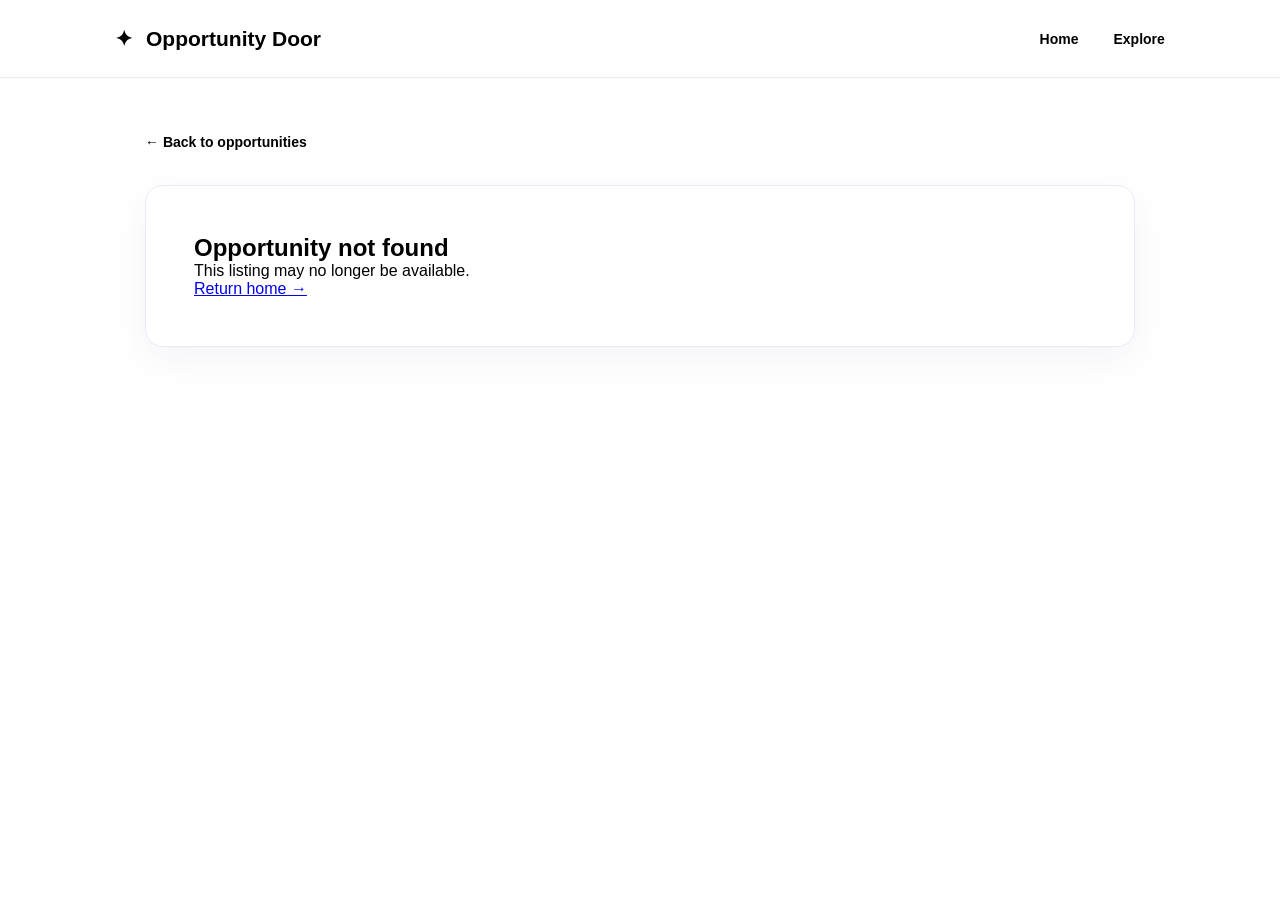
==== opportunity.html @ f0d9541a "Publish Opportunity Door website" ====
<!DOCTYPE html>
<html lang="en">
<head>
    <meta charset="UTF-8">
    <meta name="viewport" content="width=device-width, initial-scale=1.0">
    <title>Opportunity Details | Opportunity Door</title>
    <link rel="stylesheet" href="style.css">
</head>
<body>

    <header class="navbar">
        <a href="index.html" class="logo">
            <span class="logo-icon">✦</span>
            Opportunity Door
        </a>
        <nav>
            <a href="index.html">Home</a>
            <a href="index.html#opportunities">Explore</a>
        </nav>
    </header>

    <main class="details-section">
        <a href="index.html" class="back-link">← Back to opportunities</a>

        <div id="opportunity-details">
            <p>Loading opportunity...</p>
        </div>
    </main>

    <footer>
        <p>© 2026 Opportunity Door. Discover. Explore. Open Doors.</p>
    </footer>

    <script src="opportunities.js"></script>
    <script src="opportunity.js"></script>
</body>
</html>
---- style.css ----
```css
@import url('https://fonts.googleapis.com/css2?family=DM+Sans:wght@400;500;600;700&family=Playfair+Display:wght@500;600;700&display=swap');

:root {
    --purple: #7254a5;
    --dark-purple: #49336f;
    --light-purple: #f2edfa;
    --pink: #f8e9f1;
    --background: #fdfbff;
    --text: #30283b;
    --muted: #82798d;
    --white: #ffffff;
}

* {
    margin: 0;
    padding: 0;
    box-sizing: border-box;
    scroll-behavior: smooth;
}

body {
    font-family: 'DM Sans', sans-serif;
    background: var(--background);
    color: var(--text);
}

/* NAVIGATION */

.navbar {
    min-height: 78px;
    padding: 0 9%;
    display: flex;
    align-items: center;
    justify-content: space-between;
    background: white;
    border-bottom: 1px solid #eee8f5;
}

.logo {
    text-decoration: none;
    color: var(--dark-purple);
    font-size: 21px;
    font-weight: 700;
}

.logo-icon {
    color: var(--purple);
    margin-right: 7px;
}

nav {
    display: flex;
    gap: 35px;
}

nav a {
    text-decoration: none;
    color: var(--muted);
    font-size: 14px;
    font-weight: 600;
    transition: 0.2s;
}

nav a:hover {
    color: var(--purple);
}

/* HERO */

.hero {
    min-height: 490px;
    padding: 85px 12%;
    display: flex;
    align-items: center;
    justify-content: space-between;
    gap: 40px;
    background: linear-gradient(120deg, #f4effb, #fff5f8);
}

.hero-content {
    max-width: 650px;
}

.eyebrow {
    color: var(--purple);
    font-size: 11px;
    font-weight: 700;
    letter-spacing: 2px;
    margin-bottom: 18px;
}

.hero h1 {
    font-family: 'Playfair Display', serif;
    font-size: clamp(42px, 5vw, 65px);
    line-height: 1.15;
    color: var(--dark-purple);
}

.hero h1 span {
    color: #a47bb9;
}

.hero-description {
    color: var(--muted);
    max-width: 500px;
    line-height: 1.8;
    margin: 23px 0 30px;
    font-size: 15px;
}

.primary-button {
    display: inline-block;
    background: var(--purple);
    color: white;
    padding: 15px 25px;
    border-radius: 9px;
    text-decoration: none;
    font-size: 14px;
    font-weight: 600;
    transition: 0.2s;
}

.primary-button:hover {
    background: var(--dark-purple);
    transform: translateY(-2px);
}

.hero-decoration {
    width: 235px;
    height: 235px;
    min-width: 235px;
    border-radius: 50%;
    background: rgba(255,255,255,0.65);
    border: 1px solid #e7d9f0;
    display: flex;
    flex-direction: column;
    align-items: center;
    justify-content: center;
    color: var(--muted);
    font-size: 13px;
}

.door-symbol {
    font-family: 'Playfair Display', serif;
    font-size: 90px;
    color: #a47bb9;
}

/* CATEGORIES */

.categories {
    padding: 75px 10%;
}

.categories h2,
.section-heading h2,
.about-section h2 {
    font-family: 'Playfair Display', serif;
    font-size: 32px;
    color: var(--dark-purple);
}

.category-grid {
    display: grid;
    grid-template-columns: repeat(3, 1fr);
    gap: 17px;
    margin-top: 30px;
}

.category-card {
    border: 1px solid #eee7f5;
    background: white;
    padding: 24px 18px;
    border-radius: 12px;
    text-align: left;
    font-size: 23px;
    cursor: pointer;
    transition: 0.2s;
}

.category-card span {
    display: block;
    margin-top: 12px;
    font-size: 14px;
    font-weight: 600;
    color: var(--text);
}

.category-card:hover {
    border-color: #bba4d6;
    background: var(--light-purple);
    transform: translateY(-3px);
}

/* EXPLORE BY INTEREST */

.themes-section {
    padding: 75px 10%;
    background: linear-gradient(180deg, #fbf9fe, #f7f2fb);
}

.themes-section .section-heading {
    margin-bottom: 30px;
}

.theme-grid {
    display: grid;
    grid-template-columns: repeat(3, 1fr);
    gap: 19px;
}

.theme-card {
    position: relative;
    display: flex;
    flex-direction: column;
    align-items: flex-start;
    text-align: left;
    min-height: 190px;
    padding: 25px;
    background: white;
    border: 1px solid #eee7f5;
    border-radius: 15px;
    cursor: pointer;
    font-family: inherit;
    transition: 0.25s ease;
}

.theme-card:hover {
    transform: translateY(-5px);
    border-color: #bba4d6;
    box-shadow: 0 10px 25px rgba(73, 51, 111, 0.08);
    background: #fdfbff;
}

.theme-card.active {
    border: 2px solid var(--purple);
    background: var(--light-purple);
    box-shadow: 0 6px 20px rgba(114, 84, 165, 0.12);
}

.theme-icon {
    width: 46px;
    height: 46px;
    display: flex;
    align-items: center;
    justify-content: center;
    background: var(--light-purple);
    border-radius: 12px;
    font-size: 23px;
    margin-bottom: 18px;
}

.theme-title {
    color: var(--dark-purple);
    font-size: 16px;
    font-weight: 700;
    margin-bottom: 8px;
}

.theme-description {
    color: var(--muted);
    font-size: 12px;
    line-height: 1.7;
}

.theme-card:focus-visible,
.category-card:focus-visible {
    outline: 3px solid #a47bb9;
    outline-offset: 3px;
}

/* OPPORTUNITY SECTION */

.opportunities-section {
    padding: 75px 10%;
    background: #f8f5fb;
}

.section-heading {
    display: flex;
    align-items: end;
    justify-content: space-between;
    gap: 20px;
    margin-bottom: 30px;
}

.section-subtitle {
    color: var(--muted);
    font-size: 14px;
    margin-top: 10px;
}

#results-count {
    color: var(--muted);
    font-size: 13px;
    white-space: nowrap;
    padding-bottom: 5px;
}

/* SEARCH */

.search-area {
    margin-bottom: 18px;
}

.search-area input {
    width: 100%;
    padding: 17px 19px;
    border: 1px solid #e5ddeb;
    border-radius: 11px;
    background: white;
    font-family: inherit;
    font-size: 14px;
    outline: none;
    transition: 0.2s;
}

.search-area input:focus {
    border-color: var(--purple);
    box-shadow: 0 0 0 3px rgba(114, 84, 165, 0.08);
}

/* FILTER PANEL */

.filter-panel {
    background: white;
    border: 1px solid #eee7f5;
    border-radius: 15px;
    padding: 27px;
    margin-bottom: 30px;
    box-shadow: 0 5px 20px rgba(73, 51, 111, 0.035);
}

.filter-heading {
    display: flex;
    justify-content: space-between;
    align-items: center;
    gap: 15px;
    margin-bottom: 23px;
}

.filter-heading h3 {
    color: var(--dark-purple);
    font-size: 17px;
    margin-bottom: 5px;
}

.filter-heading p {
    color: var(--muted);
    font-size: 12px;
}

.clear-button {
    background: var(--light-purple);
    color: var(--dark-purple);
    border: 1px solid #e7dcf2;
    border-radius: 8px;
    padding: 10px 14px;
    font-family: inherit;
    font-size: 12px;
    font-weight: 700;
    cursor: pointer;
    transition: 0.2s;
}

.clear-button:hover {
    background: #e8def5;
}

.filter-grid {
    display: grid;
    grid-template-columns: repeat(3, 1fr);
    gap: 20px;
}

.filter-group {
    display: flex;
    flex-direction: column;
    gap: 8px;
}

.filter-group label {
    color: #594a6c;
    font-size: 12px;
    font-weight: 700;
}

.filter-group select {
    width: 100%;
    padding: 13px 12px;
    border: 1px solid #e8e1ee;
    border-radius: 8px;
    background: #fdfbff;
    color: var(--text);
    font-family: inherit;
    font-size: 13px;
    outline: none;
    cursor: pointer;
    transition: 0.2s;
}

.filter-group select:focus {
    border-color: var(--purple);
    box-shadow: 0 0 0 3px rgba(114, 84, 165, 0.07);
}

/* OPPORTUNITY CARDS */

.opportunity-grid {
    display: grid;
    grid-template-columns: repeat(3, 1fr);
    gap: 20px;
}

.opportunity-card {
    background: white;
    padding: 25px;
    border: 1px solid #eee7f5;
    border-radius: 12px;
    transition: 0.2s;
}

.opportunity-card:hover {
    transform: translateY(-4px);
    box-shadow: 0 8px 25px rgba(73, 51, 111, 0.08);
}

.opportunity-category {
    color: var(--purple);
    background: var(--light-purple);
    display: inline-block;
    padding: 6px 10px;
    border-radius: 20px;
    font-size: 11px;
    font-weight: 700;
    margin-bottom: 15px;
    text-transform: capitalize;
}

.opportunity-card h3 {
    color: var(--dark-purple);
    font-size: 18px;
    margin-bottom: 7px;
}

.provider-name {
    color: var(--muted);
    font-size: 12px;
    margin-bottom: 14px;
}

.card-description {
    color: var(--muted);
    font-size: 13px;
    line-height: 1.7;
}

.card-tags {
    display: flex;
    flex-wrap: wrap;
    gap: 7px;
    margin-top: 18px;
}

.card-tags span {
    background: #f8f5fb;
    color: #665578;
    padding: 6px 9px;
    border-radius: 6px;
    font-size: 10px;
    font-weight: 600;
    text-transform: capitalize;
}

.card-deadline {
    color: var(--muted);
    font-size: 12px;
    margin-top: 16px;
    line-height: 1.5;
}

.card-deadline strong {
    color: var(--dark-purple);
}

.opportunity-card a {
    display: inline-block;
    margin-top: 20px;
    color: var(--purple);
    font-size: 13px;
    font-weight: 700;
    text-decoration: none;
}

.opportunity-card a:hover {
    text-decoration: underline;
}

/* NO RESULTS */

.no-results {
    background: white;
    border: 1px solid #eee7f5;
    border-radius: 13px;
    padding: 45px 20px;
    text-align: center;
    grid-column: 1 / -1;
}

.no-results-icon {
    color: #a47bb9;
    font-size: 35px;
    margin-bottom: 12px;
}

.no-results h3 {
    color: var(--dark-purple);
    margin-bottom: 8px;
}

.no-results p {
    color: var(--muted);
    font-size: 13px;
    margin-bottom: 20px;
}

/* ABOUT */

.about-section {
    text-align: center;
    max-width: 720px;
    margin: auto;
    padding: 90px 25px;
}

.about-section h2 {
    margin-bottom: 20px;
}

.about-section > p:not(.eyebrow):not(.tagline) {
    color: var(--muted);
    font-size: 15px;
    line-height: 1.9;
}

.tagline {
    color: var(--purple);
    font-weight: 700;
    margin-top: 25px;
}

/* INDIVIDUAL OPPORTUNITY PAGE */

.details-section {
    max-width: 1050px;
    min-height: 80vh;
    margin: auto;
    padding: 55px 30px 90px;
}

.back-link {
    display: inline-block;
    color: var(--purple);
    text-decoration: none;
    font-size: 14px;
    font-weight: 600;
    margin-bottom: 35px;
}

.back-link:hover {
    text-decoration: underline;
}

#opportunity-details {
    background: white;
    border: 1px solid #eee7f5;
    border-radius: 18px;
    padding: 48px;
    box-shadow: 0 12px 35px rgba(73, 51, 111, 0.06);
}

.details-section h1 {
    font-family: 'Playfair Display', serif;
    font-size: clamp(34px, 5vw, 48px);
    color: var(--dark-purple);
    line-height: 1.2;
    margin: 18px 0 10px;
}

.details-provider {
    color: var(--muted);
    font-size: 15px;
}

.details-description {
    color: #655c70;
    font-size: 16px;
    line-height: 1.9;
    margin: 30px 0;
    max-width: 750px;
}

.details-info {
    display: grid;
    grid-template-columns: repeat(2, 1fr);
    gap: 15px;
    margin: 35px 0;
}

.details-info div {
    background: #f8f5fb;
    border: 1px solid #eee7f5;
    padding: 23px;
    border-radius: 12px;
}

.details-info strong {
    display: block;
    color: var(--dark-purple);
    font-size: 13px;
    margin-bottom: 9px;
}

.details-info p {
    color: var(--muted);
    font-size: 14px;
    line-height: 1.6;
}

#opportunity-details .primary-button {
    margin-top: 15px;
    padding: 16px 28px;
}

.sample-note {
    color: var(--muted);
    font-size: 13px;
    margin-top: 20px;
    background: #f8f5fb;
    padding: 15px;
    border-radius: 9px;
}

/* FOOTER */

footer {
    background: var(--dark-purple);
    color: white;
    padding: 25px;
    text-align: center;
    font-size: 12px;
}

/* TABLET */

@media (max-width: 900px) {
    .filter-grid,
    .theme-grid {
        grid-template-columns: repeat(2, 1fr);
    }

    .opportunity-grid {
        grid-template-columns: repeat(2, 1fr);
    }
}

/* MOBILE */

@media (max-width: 750px) {
    .navbar {
        padding: 0 5%;
    }

    nav {
        gap: 13px;
    }

    nav a {
        font-size: 12px;
    }

    .hero {
        padding: 65px 7%;
    }

    .hero-decoration {
        display: none;
    }

    .category-grid {
        grid-template-columns: repeat(2, 1fr);
    }

    .categories,
    .themes-section,
    .opportunities-section {
        padding: 55px 7%;
    }

    .section-heading {
        align-items: flex-start;
        flex-direction: column;
    }

    .filter-panel {
        padding: 20px;
    }
}

@media (max-width: 600px) {
    #opportunity-details {
        padding: 25px;
    }

    .details-info {
        grid-template-columns: 1fr;
    }

    .filter-heading {
        align-items: flex-start;
        flex-direction: column;
    }

    .theme-grid {
        grid-template-columns: 1fr;
    }

    .theme-card {
        min-height: 160px;
    }
}

@media (max-width: 450px) {
    .category-grid,
    .opportunity-grid,
    .filter-grid {
        grid-template-columns: 1fr;
    }

    .logo {
        font-size: 16px;
    }

    nav {
        gap: 9px;
    }
}
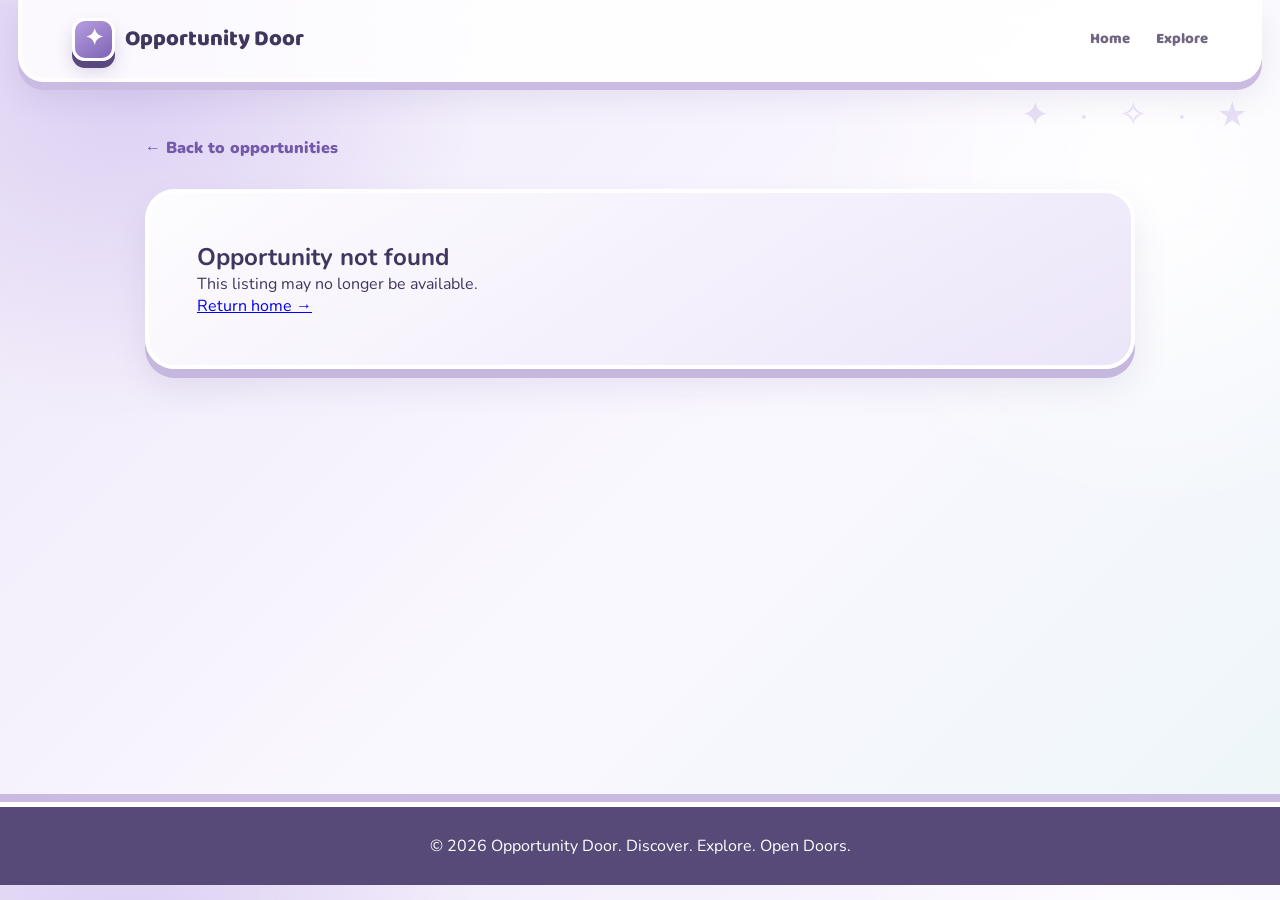
==== commit e67497ab: "Fix all website controls and add field guide dashboard" ====
--- a/opportunity.html
+++ b/opportunity.html
@@ -5,7 +5,7 @@
     <meta charset="UTF-8">
     <meta name="viewport" content="width=device-width, initial-scale=1.0">
     <title>Opportunity Details | Opportunity Door</title>
-    <link rel="stylesheet" href="style.css">
+    <link rel="stylesheet" href="style.css?v=dashboard">
 </head>
 <body>
 
@@ -32,7 +32,7 @@
         <p>© 2026 Opportunity Door. Discover. Explore. Open Doors.</p>
     </footer>
 
-    <script src="opportunities.js"></script>
-    <script src="opportunity.js"></script>
+    <script src="opportunities.js?v=dashboard"></script>
+    <script src="opportunity.js?v=dashboard"></script>
 </body>
 </html>
--- a/style.css
+++ b/style.css
@@ -1,15 +1,17 @@
-```css
-@import url('https://fonts.googleapis.com/css2?family=DM+Sans:wght@400;500;600;700&family=Playfair+Display:wght@500;600;700&display=swap');
+@import url('https://fonts.googleapis.com/css2?family=Baloo+2:wght@600;700;800&family=Nunito:wght@600;700;800;900&display=swap');
 
 :root {
-    --purple: #7254a5;
-    --dark-purple: #49336f;
-    --light-purple: #f2edfa;
-    --pink: #f8e9f1;
-    --background: #fdfbff;
-    --text: #30283b;
-    --muted: #82798d;
+    --ink: #40365e;
+    --ink-dark: #30284a;
+    --purple: #8365c5;
+    --purple-dark: #5c458f;
+    --purple-pale: #e8def8;
+    --pink: #f3b1ca;
+    --blue: #a9d8e7;
+    --cream: #fffafc;
     --white: #ffffff;
+    --shadow: #c7b7df;
+    --border: #fffdfd;
 }
 
 * {
@@ -20,537 +22,614 @@
 }
 
 body {
-    font-family: 'DM Sans', sans-serif;
-    background: var(--background);
-    color: var(--text);
-}
-
-/* NAVIGATION */
+    min-width: 320px;
+    color: var(--ink);
+    font-family: 'Nunito', sans-serif;
+    background:
+        radial-gradient(circle at 10% 8%, rgba(206, 187, 239, 0.58), transparent 22rem),
+        radial-gradient(circle at 90% 20%, rgba(255, 255, 255, 0.95), transparent 21rem),
+        linear-gradient(135deg, #eee7f8 0%, #faf8ff 55%, #edf6f8 100%);
+    overflow-x: hidden;
+}
+
+body::before {
+    content: "✦  ·  ✧  ·  ★";
+    position: fixed;
+    z-index: 10;
+    right: 22px;
+    top: 92px;
+    color: rgba(131,101,197,0.18);
+    font-size: 34px;
+    letter-spacing: 11px;
+    pointer-events: none;
+}
 
 .navbar {
-    min-height: 78px;
-    padding: 0 9%;
+    position: sticky;
+    top: 0;
+    z-index: 100;
+    min-height: 82px;
+    margin: 0 18px;
+    padding: 0 max(24px, calc((100% - 1180px) / 2));
     display: flex;
     align-items: center;
     justify-content: space-between;
-    background: white;
-    border-bottom: 1px solid #eee8f5;
+    border: 4px solid var(--border);
+    border-top: 0;
+    border-radius: 0 0 26px 26px;
+    background: rgba(255, 255, 255, 0.86);
+    box-shadow: 0 8px 0 #cabbe3, 0 16px 30px rgba(82,62,128,0.10);
+    backdrop-filter: blur(14px);
 }
 
 .logo {
+    display: flex;
+    align-items: center;
+    color: var(--ink);
+    font-family: 'Baloo 2', sans-serif;
+    font-size: 22px;
+    font-weight: 800;
     text-decoration: none;
-    color: var(--dark-purple);
-    font-size: 21px;
-    font-weight: 700;
 }
 
 .logo-icon {
-    color: var(--purple);
-    margin-right: 7px;
+    width: 43px;
+    height: 43px;
+    margin-right: 10px;
+    display: grid;
+    place-items: center;
+    border: 3px solid #fff;
+    border-radius: 13px;
+    background: linear-gradient(145deg, #b69ddf, #8064b5);
+    color: #fff;
+    box-shadow: 0 7px 0 #5a477e, 0 10px 18px rgba(82,62,128,0.20);
 }
 
 nav {
     display: flex;
-    gap: 35px;
+    gap: 26px;
 }
 
 nav a {
+    color: #706681;
+    font-family: 'Baloo 2', sans-serif;
+    font-size: 15px;
+    font-weight: 800;
     text-decoration: none;
-    color: var(--muted);
-    font-size: 14px;
-    font-weight: 600;
-    transition: 0.2s;
 }
 
 nav a:hover {
     color: var(--purple);
 }
 
-/* HERO */
-
 .hero {
-    min-height: 490px;
-    padding: 85px 12%;
+    position: relative;
+    min-height: 610px;
+    margin: 18px 18px 0;
+    padding: 82px max(7%, calc((100% - 1180px) / 2));
     display: flex;
     align-items: center;
     justify-content: space-between;
-    gap: 40px;
-    background: linear-gradient(120deg, #f4effb, #fff5f8);
+    gap: 60px;
+    overflow: hidden;
+    border: 5px solid #fff;
+    border-radius: 38px;
+    background:
+        radial-gradient(circle at 16% 22%, #fff 0 7px, transparent 8px),
+        radial-gradient(circle at 34% 78%, #fff 0 5px, transparent 6px),
+        radial-gradient(circle at 88% 18%, #fff 0 9px, transparent 10px),
+        linear-gradient(135deg, #dfd3f1 0%, #fdfaff 58%, #dceef1 100%);
+    background-size: 170px 170px, 220px 220px, 260px 260px, auto;
+    box-shadow: 0 14px 0 #c9bae2, 0 28px 55px rgba(82,62,128,0.14);
+}
+
+.hero::before {
+    content: "";
+    position: absolute;
+    right: -170px;
+    bottom: -250px;
+    width: 500px;
+    height: 500px;
+    border: 24px solid rgba(255,255,255,0.74);
+    border-radius: 50%;
+    box-shadow: inset 0 0 0 22px rgba(188,174,224,0.24);
 }
 
 .hero-content {
+    position: relative;
+    z-index: 2;
     max-width: 650px;
 }
 
 .eyebrow {
-    color: var(--purple);
-    font-size: 11px;
-    font-weight: 700;
-    letter-spacing: 2px;
-    margin-bottom: 18px;
+    display: inline-flex;
+    align-items: center;
+    gap: 9px;
+    margin-bottom: 20px;
+    padding: 9px 15px;
+    border: 3px solid #fff;
+    border-radius: 999px;
+    background: rgba(255,255,255,0.90);
+    color: #70589d;
+    font-family: 'Baloo 2', sans-serif;
+    font-size: 12px;
+    font-weight: 800;
+    letter-spacing: 1.5px;
+    box-shadow: 0 6px 0 #cbbce3;
+}
+
+.eyebrow::before {
+    content: "★";
+    color: #e89cb9;
 }
 
 .hero h1 {
-    font-family: 'Playfair Display', serif;
-    font-size: clamp(42px, 5vw, 65px);
-    line-height: 1.15;
-    color: var(--dark-purple);
+    color: var(--ink-dark);
+    font-family: 'Baloo 2', sans-serif;
+    font-size: clamp(56px, 7vw, 82px);
+    font-weight: 800;
+    line-height: 0.92;
+    letter-spacing: -4px;
+    text-shadow: 0 7px 0 #fff, 0 12px 0 rgba(168,145,210,0.20);
 }
 
 .hero h1 span {
-    color: #a47bb9;
+    color: #957bc5;
+    text-shadow: 0 7px 0 #fff;
 }
 
 .hero-description {
-    color: var(--muted);
-    max-width: 500px;
-    line-height: 1.8;
-    margin: 23px 0 30px;
-    font-size: 15px;
+    max-width: 560px;
+    margin: 25px 0 30px;
+    color: #665e7c;
+    font-size: 17px;
+    font-weight: 800;
+    line-height: 1.65;
 }
 
 .primary-button {
     display: inline-block;
-    background: var(--purple);
-    color: white;
-    padding: 15px 25px;
-    border-radius: 9px;
+    min-height: 58px;
+    padding: 16px 28px;
+    border: 4px solid #fff;
+    border-radius: 16px;
+    background: linear-gradient(180deg, #b39bdb 0%, #8066b7 100%);
+    color: #fff;
+    font-family: 'Baloo 2', sans-serif;
+    font-size: 17px;
+    font-weight: 800;
     text-decoration: none;
-    font-size: 14px;
-    font-weight: 600;
-    transition: 0.2s;
+    box-shadow: 0 9px 0 #594479, 0 14px 0 #d2c5e8, 0 20px 32px rgba(82,62,128,0.20);
 }
 
 .primary-button:hover {
-    background: var(--dark-purple);
-    transform: translateY(-2px);
+    transform: translateY(-8px);
+    box-shadow: 0 16px 0 #594479, 0 21px 0 #d2c5e8, 0 28px 38px rgba(82,62,128,0.24);
+}
+
+.primary-button:active {
+    transform: translateY(7px);
+    box-shadow: 0 2px 0 #594479, 0 5px 0 #d2c5e8;
 }
 
 .hero-decoration {
-    width: 235px;
-    height: 235px;
-    min-width: 235px;
-    border-radius: 50%;
-    background: rgba(255,255,255,0.65);
-    border: 1px solid #e7d9f0;
+    position: relative;
+    z-index: 2;
+    width: 310px;
+    height: 310px;
+    min-width: 310px;
     display: flex;
     flex-direction: column;
     align-items: center;
     justify-content: center;
-    color: var(--muted);
-    font-size: 13px;
+    border: 5px solid #fff;
+    border-radius: 48px;
+    background: linear-gradient(145deg, #f1ebfb, rgba(255,255,255,0.78));
+    box-shadow: 18px 18px 0 #c3b3df, 28px 28px 0 #f9f7ff, 38px 42px 48px rgba(82,62,128,0.16);
+    transform: rotate(4deg);
 }
 
 .door-symbol {
-    font-family: 'Playfair Display', serif;
-    font-size: 90px;
-    color: #a47bb9;
-}
-
-/* CATEGORIES */
+    position: relative;
+    width: 190px;
+    height: 190px;
+    display: flex;
+    align-items: center;
+    justify-content: center;
+}
+
+.cute-door {
+    position: relative;
+    z-index: 2;
+    width: 118px;
+    height: 158px;
+    display: grid;
+    place-items: start center;
+    padding-top: 25px;
+    border: 6px solid #fff;
+    border-radius: 55px 55px 18px 18px;
+    background: linear-gradient(145deg, #b8a0df, #8067b5);
+    color: #fff;
+    font-size: 34px;
+    box-shadow: 0 10px 0 #62508d, 0 16px 24px rgba(82,62,128,0.22), inset 8px 8px 16px rgba(255,255,255,0.25);
+}
+
+.cute-door::before {
+    content: "";
+    position: absolute;
+    bottom: 17px;
+    left: 50%;
+    width: 14px;
+    height: 14px;
+    border: 3px solid #fff;
+    border-radius: 50%;
+    background: #ffd1df;
+    box-shadow: 0 4px 0 #b78fa4;
+    transform: translateX(-50%);
+}
+
+.door-star {
+    position: absolute;
+    z-index: 4;
+    right: 25px;
+    top: 30px;
+    width: 44px;
+    height: 44px;
+    display: grid;
+    place-items: center;
+    border: 4px solid #fff;
+    border-radius: 50%;
+    background: #c9b7e7;
+    color: #fff;
+    font-size: 21px;
+    box-shadow: 0 6px 0 #8f7bb4;
+}
+
+.door-sparkle {
+    position: absolute;
+    z-index: 5;
+    color: #fff;
+    text-shadow: 0 3px 0 #bda8dc;
+}
+
+.sparkle-one { left: 8px; top: 35px; font-size: 24px; }
+.sparkle-two,
+.sparkle-three { display: none; }
+
+.hero-decoration > p {
+    margin-top: 2px;
+    color: #685b80;
+    font-family: 'Baloo 2', sans-serif;
+    font-size: 15px;
+    font-weight: 800;
+}
+
+.categories,
+.themes-section,
+.opportunities-section {
+    margin: 0 18px;
+    padding: 78px max(7%, calc((100% - 1180px) / 2));
+}
 
 .categories {
-    padding: 75px 10%;
+    border-radius: 38px 38px 0 0;
 }
 
 .categories h2,
 .section-heading h2,
 .about-section h2 {
-    font-family: 'Playfair Display', serif;
-    font-size: 32px;
-    color: var(--dark-purple);
+    color: var(--ink-dark);
+    font-family: 'Baloo 2', sans-serif;
+    font-size: 38px;
+    font-weight: 800;
+    letter-spacing: -1.5px;
+    text-shadow: 0 5px 0 #fff;
 }
 
 .category-grid {
     display: grid;
-    grid-template-columns: repeat(3, 1fr);
-    gap: 17px;
-    margin-top: 30px;
+    grid-template-columns: repeat(6, 1fr);
+    gap: 16px;
+    margin-top: 28px;
+}
+
+.category-card,
+.theme-card,
+.opportunity-card,
+.filter-panel,
+.search-area input,
+#opportunity-details,
+.details-info div {
+    border: 4px solid #fff;
+    background: linear-gradient(145deg, rgba(255,255,255,0.92), rgba(232,224,248,0.80));
+    box-shadow: 0 9px 0 #c6b7df, 0 18px 34px rgba(82,62,128,0.10);
 }
 
 .category-card {
-    border: 1px solid #eee7f5;
-    background: white;
-    padding: 24px 18px;
-    border-radius: 12px;
-    text-align: left;
-    font-size: 23px;
+    min-height: 125px;
+    padding: 18px 10px;
+    border-radius: 22px;
+    color: var(--ink);
+    font-size: 27px;
     cursor: pointer;
-    transition: 0.2s;
 }
 
 .category-card span {
     display: block;
-    margin-top: 12px;
+    margin-top: 8px;
+    font-family: 'Baloo 2', sans-serif;
     font-size: 14px;
-    font-weight: 600;
-    color: var(--text);
-}
-
-.category-card:hover {
-    border-color: #bba4d6;
-    background: var(--light-purple);
-    transform: translateY(-3px);
-}
-
-/* EXPLORE BY INTEREST */
+    font-weight: 800;
+}
+
+.category-card:hover,
+.category-card.active {
+    transform: translateY(-11px) scale(1.025);
+    box-shadow: 0 16px 0 #b2a0d2, 0 26px 38px rgba(82,62,128,0.16);
+}
 
 .themes-section {
-    padding: 75px 10%;
-    background: linear-gradient(180deg, #fbf9fe, #f7f2fb);
-}
-
-.themes-section .section-heading {
-    margin-bottom: 30px;
+    background: rgba(248,245,253,0.82);
+    border-radius: 38px;
 }
 
 .theme-grid {
     display: grid;
-    grid-template-columns: repeat(3, 1fr);
-    gap: 19px;
+    grid-template-columns: repeat(4, 1fr);
+    gap: 18px;
+    margin-top: 28px;
 }
 
 .theme-card {
-    position: relative;
+    min-height: 210px;
     display: flex;
     flex-direction: column;
     align-items: flex-start;
-    text-align: left;
-    min-height: 190px;
-    padding: 25px;
-    background: white;
-    border: 1px solid #eee7f5;
-    border-radius: 15px;
+    padding: 24px;
+    border-radius: 24px;
+    color: var(--ink);
     cursor: pointer;
-    font-family: inherit;
-    transition: 0.25s ease;
-}
-
-.theme-card:hover {
-    transform: translateY(-5px);
-    border-color: #bba4d6;
-    box-shadow: 0 10px 25px rgba(73, 51, 111, 0.08);
-    background: #fdfbff;
-}
-
+}
+
+.theme-card:hover,
 .theme-card.active {
-    border: 2px solid var(--purple);
-    background: var(--light-purple);
-    box-shadow: 0 6px 20px rgba(114, 84, 165, 0.12);
+    transform: translateY(-12px) rotate(-1deg);
+    box-shadow: 0 16px 0 #b2a0d2, 0 27px 40px rgba(82,62,128,0.16);
 }
 
 .theme-icon {
-    width: 46px;
-    height: 46px;
-    display: flex;
-    align-items: center;
-    justify-content: center;
-    background: var(--light-purple);
-    border-radius: 12px;
-    font-size: 23px;
-    margin-bottom: 18px;
+    width: 52px;
+    height: 52px;
+    margin-bottom: 14px;
+    display: grid;
+    place-items: center;
+    border: 3px solid #fff;
+    border-radius: 16px;
+    background: #fff;
+    box-shadow: 0 6px 0 #d1c5e7;
+    font-size: 24px;
 }
 
 .theme-title {
-    color: var(--dark-purple);
-    font-size: 16px;
-    font-weight: 700;
-    margin-bottom: 8px;
-}
-
-.theme-description {
-    color: var(--muted);
-    font-size: 12px;
-    line-height: 1.7;
-}
-
-.theme-card:focus-visible,
-.category-card:focus-visible {
-    outline: 3px solid #a47bb9;
-    outline-offset: 3px;
-}
-
-/* OPPORTUNITY SECTION */
+    margin-bottom: 6px;
+    color: var(--ink-dark);
+    font-family: 'Baloo 2', sans-serif;
+    font-size: 17px;
+    font-weight: 800;
+}
+
+.theme-description,
+.section-subtitle,
+.card-description,
+.provider-name,
+.card-deadline {
+    color: #756d85;
+}
 
 .opportunities-section {
-    padding: 75px 10%;
-    background: #f8f5fb;
+    border-radius: 38px;
+    background: rgba(241,238,249,0.82);
 }
 
 .section-heading {
     display: flex;
     align-items: end;
     justify-content: space-between;
-    gap: 20px;
-    margin-bottom: 30px;
+    margin-bottom: 26px;
 }
 
 .section-subtitle {
-    color: var(--muted);
-    font-size: 14px;
-    margin-top: 10px;
+    margin-top: 7px;
 }
 
 #results-count {
-    color: var(--muted);
-    font-size: 13px;
-    white-space: nowrap;
-    padding-bottom: 5px;
-}
-
-/* SEARCH */
-
-.search-area {
-    margin-bottom: 18px;
+    color: #786d8b;
+    font-weight: 800;
 }
 
 .search-area input {
     width: 100%;
-    padding: 17px 19px;
-    border: 1px solid #e5ddeb;
-    border-radius: 11px;
-    background: white;
-    font-family: inherit;
-    font-size: 14px;
+    height: 58px;
+    margin-bottom: 18px;
+    padding: 0 18px;
+    border-radius: 16px;
+    color: var(--ink);
+    font-family: 'Nunito', sans-serif;
+    font-size: 15px;
+    font-weight: 700;
     outline: none;
-    transition: 0.2s;
-}
-
-.search-area input:focus {
-    border-color: var(--purple);
-    box-shadow: 0 0 0 3px rgba(114, 84, 165, 0.08);
-}
-
-/* FILTER PANEL */
+}
 
 .filter-panel {
-    background: white;
-    border: 1px solid #eee7f5;
-    border-radius: 15px;
-    padding: 27px;
-    margin-bottom: 30px;
-    box-shadow: 0 5px 20px rgba(73, 51, 111, 0.035);
+    margin-bottom: 28px;
+    padding: 24px;
+    border-radius: 26px;
 }
 
 .filter-heading {
     display: flex;
     justify-content: space-between;
-    align-items: center;
-    gap: 15px;
-    margin-bottom: 23px;
+    margin-bottom: 20px;
 }
 
 .filter-heading h3 {
-    color: var(--dark-purple);
-    font-size: 17px;
-    margin-bottom: 5px;
-}
-
-.filter-heading p {
-    color: var(--muted);
-    font-size: 12px;
+    font-family: 'Baloo 2', sans-serif;
+    font-size: 20px;
+}
+
+.filter-heading p,
+.filter-group label {
+    color: #766d88;
+    font-weight: 800;
 }
 
 .clear-button {
-    background: var(--light-purple);
-    color: var(--dark-purple);
-    border: 1px solid #e7dcf2;
-    border-radius: 8px;
-    padding: 10px 14px;
-    font-family: inherit;
-    font-size: 12px;
-    font-weight: 700;
-    cursor: pointer;
-    transition: 0.2s;
-}
-
-.clear-button:hover {
-    background: #e8def5;
+    border: 3px solid #fff;
+    border-radius: 12px;
+    background: #ebe3f7;
+    color: var(--ink);
+    padding: 9px 13px;
+    font-family: 'Baloo 2', sans-serif;
+    font-weight: 800;
+    box-shadow: 0 5px 0 #c2b1db;
 }
 
 .filter-grid {
+    display: grid;
+    grid-template-columns: repeat(3, 1fr);
+    gap: 16px;
+}
+
+.filter-group {
+    display: flex;
+    flex-direction: column;
+    gap: 7px;
+}
+
+.filter-group select {
+    height: 48px;
+    border: 3px solid #fff;
+    border-radius: 12px;
+    background: rgba(255,255,255,0.82);
+    color: var(--ink);
+    font-family: 'Nunito', sans-serif;
+    font-weight: 800;
+    box-shadow: 0 5px 0 #d1c6e5;
+}
+
+.opportunity-grid {
     display: grid;
     grid-template-columns: repeat(3, 1fr);
     gap: 20px;
 }
 
-.filter-group {
+.opportunity-card {
+    position: relative;
+    min-height: 360px;
     display: flex;
     flex-direction: column;
-    gap: 8px;
-}
-
-.filter-group label {
-    color: #594a6c;
-    font-size: 12px;
-    font-weight: 700;
-}
-
-.filter-group select {
+    padding: 25px;
+    border-radius: 24px;
+}
+
+.opportunity-card:hover {
+    transform: translateY(-12px);
+    box-shadow: 0 16px 0 #b2a0d2, 0 28px 42px rgba(82,62,128,0.16);
+}
+
+.opportunity-card::before {
+    content: "";
+    position: absolute;
+    left: 0;
+    top: 0;
     width: 100%;
-    padding: 13px 12px;
-    border: 1px solid #e8e1ee;
-    border-radius: 8px;
-    background: #fdfbff;
-    color: var(--text);
-    font-family: inherit;
+    height: 8px;
+    border-radius: 20px 20px 0 0;
+    background: linear-gradient(90deg, #9d82cc, #f2b1c8, #abd8e4);
+}
+
+.opportunity-category {
+    align-self: flex-start;
+    margin-bottom: 14px;
+    padding: 7px 11px;
+    border: 2px solid #fff;
+    border-radius: 999px;
+    background: #eee7fb;
+    color: #74629b;
+    font-size: 11px;
+    font-weight: 900;
+    text-transform: capitalize;
+    box-shadow: 0 4px 0 #c8bae2;
+}
+
+.opportunity-card h3 {
+    margin-bottom: 7px;
+    color: var(--ink-dark);
+    font-family: 'Baloo 2', sans-serif;
+    font-size: 20px;
+}
+
+.provider-name {
+    margin-bottom: 12px;
     font-size: 13px;
-    outline: none;
-    cursor: pointer;
-    transition: 0.2s;
-}
-
-.filter-group select:focus {
-    border-color: var(--purple);
-    box-shadow: 0 0 0 3px rgba(114, 84, 165, 0.07);
-}
-
-/* OPPORTUNITY CARDS */
-
-.opportunity-grid {
-    display: grid;
-    grid-template-columns: repeat(3, 1fr);
-    gap: 20px;
-}
-
-.opportunity-card {
-    background: white;
-    padding: 25px;
-    border: 1px solid #eee7f5;
-    border-radius: 12px;
-    transition: 0.2s;
-}
-
-.opportunity-card:hover {
-    transform: translateY(-4px);
-    box-shadow: 0 8px 25px rgba(73, 51, 111, 0.08);
-}
-
-.opportunity-category {
-    color: var(--purple);
-    background: var(--light-purple);
-    display: inline-block;
-    padding: 6px 10px;
-    border-radius: 20px;
-    font-size: 11px;
-    font-weight: 700;
-    margin-bottom: 15px;
-    text-transform: capitalize;
-}
-
-.opportunity-card h3 {
-    color: var(--dark-purple);
-    font-size: 18px;
-    margin-bottom: 7px;
-}
-
-.provider-name {
-    color: var(--muted);
-    font-size: 12px;
-    margin-bottom: 14px;
+    font-weight: 800;
 }
 
 .card-description {
-    color: var(--muted);
-    font-size: 13px;
-    line-height: 1.7;
+    font-size: 14px;
+    line-height: 1.65;
 }
 
 .card-tags {
     display: flex;
     flex-wrap: wrap;
     gap: 7px;
-    margin-top: 18px;
+    margin-top: 16px;
 }
 
 .card-tags span {
-    background: #f8f5fb;
-    color: #665578;
     padding: 6px 9px;
-    border-radius: 6px;
+    border: 2px solid #fff;
+    border-radius: 8px;
+    background: #f4effa;
+    color: #675b7c;
     font-size: 10px;
-    font-weight: 600;
-    text-transform: capitalize;
+    font-weight: 900;
 }
 
 .card-deadline {
-    color: var(--muted);
+    margin-top: 14px;
     font-size: 12px;
-    margin-top: 16px;
-    line-height: 1.5;
-}
-
-.card-deadline strong {
-    color: var(--dark-purple);
 }
 
 .opportunity-card a {
-    display: inline-block;
+    margin-top: auto;
+    padding-top: 16px;
+    color: #7359a9;
+    font-family: 'Baloo 2', sans-serif;
+    font-weight: 900;
+    text-decoration: none;
+}
+
+.about-section {
+    max-width: 820px;
+    margin: auto;
+    padding: 100px 25px;
+    text-align: center;
+}
+
+.about-section > p:not(.eyebrow):not(.tagline) {
+    color: #756d85;
+    line-height: 1.85;
+}
+
+.tagline {
     margin-top: 20px;
-    color: var(--purple);
-    font-size: 13px;
-    font-weight: 700;
-    text-decoration: none;
-}
-
-.opportunity-card a:hover {
-    text-decoration: underline;
-}
-
-/* NO RESULTS */
-
-.no-results {
-    background: white;
-    border: 1px solid #eee7f5;
-    border-radius: 13px;
-    padding: 45px 20px;
-    text-align: center;
-    grid-column: 1 / -1;
-}
-
-.no-results-icon {
-    color: #a47bb9;
-    font-size: 35px;
-    margin-bottom: 12px;
-}
-
-.no-results h3 {
-    color: var(--dark-purple);
-    margin-bottom: 8px;
-}
-
-.no-results p {
-    color: var(--muted);
-    font-size: 13px;
-    margin-bottom: 20px;
-}
-
-/* ABOUT */
-
-.about-section {
-    text-align: center;
-    max-width: 720px;
-    margin: auto;
-    padding: 90px 25px;
-}
-
-.about-section h2 {
-    margin-bottom: 20px;
-}
-
-.about-section > p:not(.eyebrow):not(.tagline) {
-    color: var(--muted);
-    font-size: 15px;
-    line-height: 1.9;
-}
-
-.tagline {
-    color: var(--purple);
-    font-weight: 700;
-    margin-top: 25px;
-}
-
-/* INDIVIDUAL OPPORTUNITY PAGE */
+    color: #8065b2;
+    font-family: 'Baloo 2', sans-serif;
+    font-size: 18px;
+    font-weight: 800;
+}
 
 .details-section {
     max-width: 1050px;
@@ -561,188 +640,270 @@
 
 .back-link {
     display: inline-block;
-    color: var(--purple);
+    margin-bottom: 30px;
+    color: #7359a9;
+    font-weight: 900;
     text-decoration: none;
-    font-size: 14px;
-    font-weight: 600;
-    margin-bottom: 35px;
-}
-
-.back-link:hover {
-    text-decoration: underline;
 }
 
 #opportunity-details {
-    background: white;
-    border: 1px solid #eee7f5;
-    border-radius: 18px;
     padding: 48px;
-    box-shadow: 0 12px 35px rgba(73, 51, 111, 0.06);
+    border-radius: 30px;
 }
 
 .details-section h1 {
-    font-family: 'Playfair Display', serif;
-    font-size: clamp(34px, 5vw, 48px);
-    color: var(--dark-purple);
-    line-height: 1.2;
     margin: 18px 0 10px;
-}
-
-.details-provider {
-    color: var(--muted);
-    font-size: 15px;
+    color: var(--ink-dark);
+    font-family: 'Baloo 2', sans-serif;
+    font-size: clamp(36px, 5vw, 50px);
+}
+
+.details-provider,
+.details-description,
+.details-info p,
+.sample-note {
+    color: #756d85;
 }
 
 .details-description {
-    color: #655c70;
-    font-size: 16px;
-    line-height: 1.9;
-    margin: 30px 0;
-    max-width: 750px;
+    margin: 28px 0;
+    line-height: 1.85;
 }
 
 .details-info {
     display: grid;
     grid-template-columns: repeat(2, 1fr);
     gap: 15px;
-    margin: 35px 0;
+    margin: 34px 0;
 }
 
 .details-info div {
-    background: #f8f5fb;
-    border: 1px solid #eee7f5;
-    padding: 23px;
-    border-radius: 12px;
+    padding: 22px;
+    border-radius: 18px;
 }
 
 .details-info strong {
     display: block;
-    color: var(--dark-purple);
-    font-size: 13px;
-    margin-bottom: 9px;
-}
-
-.details-info p {
-    color: var(--muted);
-    font-size: 14px;
-    line-height: 1.6;
-}
-
-#opportunity-details .primary-button {
-    margin-top: 15px;
-    padding: 16px 28px;
-}
-
-.sample-note {
-    color: var(--muted);
-    font-size: 13px;
-    margin-top: 20px;
-    background: #f8f5fb;
-    padding: 15px;
-    border-radius: 9px;
-}
-
-/* FOOTER */
+    margin-bottom: 8px;
+    color: var(--ink-dark);
+}
 
 footer {
-    background: var(--dark-purple);
-    color: white;
-    padding: 25px;
+    border-top: 5px solid #fff;
+    background: #584a78;
+    color: #fff;
+    padding: 28px;
     text-align: center;
-    font-size: 12px;
-}
-
-/* TABLET */
+    box-shadow: 0 -8px 0 #c8bae0;
+}
+
+@media (max-width: 1050px) {
+    .category-grid { grid-template-columns: repeat(3, 1fr); }
+    .theme-grid { grid-template-columns: repeat(2, 1fr); }
+}
 
 @media (max-width: 900px) {
-    .filter-grid,
-    .theme-grid {
-        grid-template-columns: repeat(2, 1fr);
+    .hero-decoration { width: 260px; height: 260px; min-width: 260px; }
+    .opportunity-grid { grid-template-columns: repeat(2, 1fr); }
+}
+
+@media (max-width: 750px) {
+    body::before { display: none; }
+    .navbar { margin: 0 8px; min-height: 68px; padding: 10px 16px; border-radius: 0 0 18px 18px; }
+    .logo { font-size: 18px; }
+    nav { gap: 12px; }
+    nav a { font-size: 12px; }
+    .hero { min-height: 520px; margin: 12px 8px 0; padding: 54px 7%; border-radius: 28px; }
+    .hero-decoration { display: none; }
+    .hero h1 { font-size: 48px; letter-spacing: -3px; }
+    .hero-description { font-size: 15px; }
+    .categories, .themes-section, .opportunities-section { margin: 0 8px; padding: 58px 7%; border-radius: 28px; }
+    .section-heading { align-items: flex-start; flex-direction: column; }
+    .filter-grid { grid-template-columns: repeat(2, 1fr); }
+}
+
+@media (max-width: 600px) {
+    .navbar { flex-wrap: wrap; row-gap: 6px; }
+    .logo { width: 100%; }
+    nav { width: 100%; justify-content: space-between; }
+    .category-grid, .theme-grid, .opportunity-grid, .filter-grid, .details-info {
+        grid-template-columns: 1fr;
     }
-
-    .opportunity-grid {
-        grid-template-columns: repeat(2, 1fr);
+    .category-grid { grid-template-columns: repeat(2, 1fr); }
+    .hero h1 { font-size: 43px; }
+    .primary-button { width: 100%; text-align: center; }
+    .filter-heading { flex-direction: column; gap: 12px; }
+    #opportunity-details { padding: 24px; }
+}
+
+/* FIELD-GUIDE DASHBOARD INSPIRED BY THE REFERENCE */
+
+.hero {
+    background:
+        radial-gradient(circle at 78% 45%, rgba(164, 216, 218, 0.32), transparent 18rem),
+        linear-gradient(135deg, #e5def3 0%, #faf8ff 58%, #dcebed 100%);
+}
+
+.hero-dashboard {
+    position: relative;
+    z-index: 2;
+    width: 390px;
+    min-width: 390px;
+    height: 390px;
+    display: grid;
+    grid-template-columns: 1fr;
+    align-content: center;
+    gap: 13px;
+    padding: 72px 24px 20px 170px;
+    border: 4px solid #fff;
+    border-radius: 32px;
+    background:
+        linear-gradient(145deg, rgba(255,255,255,0.82), rgba(220,210,238,0.70));
+    box-shadow:
+        14px 14px 0 #c6b7df,
+        24px 24px 0 rgba(255,255,255,0.72),
+        34px 38px 48px rgba(82,62,128,0.16);
+    transform: rotate(1deg);
+}
+
+.dashboard-orbit {
+    position: absolute;
+    left: 18px;
+    top: 50%;
+    width: 168px;
+    height: 168px;
+    display: grid;
+    place-items: center;
+    border: 2px solid rgba(112, 88, 156, 0.30);
+    border-radius: 50%;
+    background: rgba(255,255,255,0.32);
+    transform: translateY(-50%);
+}
+
+.orbit-ring {
+    position: absolute;
+    border: 2px solid rgba(112, 88, 156, 0.22);
+    border-radius: 50%;
+}
+
+.orbit-ring-one {
+    width: 112px;
+    height: 112px;
+}
+
+.orbit-ring-two {
+    width: 72px;
+    height: 72px;
+}
+
+.orbit-dot {
+    position: absolute;
+    width: 12px;
+    height: 12px;
+    border: 3px solid #fff;
+    border-radius: 50%;
+    background: #9c83c9;
+    box-shadow: 0 4px 0 #7d6b9f;
+}
+
+.orbit-dot-one { right: 12px; top: 32px; }
+.orbit-dot-two { left: 9px; bottom: 43px; background: #a8d4de; }
+
+.dashboard-mark {
+    z-index: 2;
+    width: 48px;
+    height: 48px;
+    display: grid;
+    place-items: center;
+    border: 4px solid #fff;
+    border-radius: 50%;
+    background: #9b82c7;
+    color: #fff;
+    font-size: 20px;
+    box-shadow: 0 7px 0 #71609a;
+}
+
+.dashboard-card {
+    min-height: 118px;
+    display: flex;
+    flex-direction: column;
+    justify-content: center;
+    padding: 16px;
+    border: 3px solid #fff;
+    border-radius: 17px;
+    background: rgba(255,255,255,0.74);
+    box-shadow: 0 6px 0 #c8bae1;
+}
+
+.dashboard-card-small {
+    min-height: 92px;
+}
+
+.dashboard-card strong {
+    margin: 5px 0 3px;
+    color: #4b4067;
+    font-family: 'Baloo 2', sans-serif;
+    font-size: 16px;
+    line-height: 1.1;
+}
+
+.dashboard-card small {
+    color: #756c87;
+    font-size: 10px;
+    font-weight: 800;
+    line-height: 1.35;
+}
+
+.dashboard-label {
+    display: flex;
+    align-items: center;
+    gap: 6px;
+    color: #806aa6;
+    font-size: 9px;
+    font-weight: 900;
+    letter-spacing: 1px;
+}
+
+.dashboard-label span {
+    width: 7px;
+    height: 7px;
+    border-radius: 50%;
+    background: #9ed8cf;
+    box-shadow: 0 0 8px rgba(158,216,207,0.8);
+}
+
+.category-card,
+.theme-card,
+.primary-button,
+.clear-button,
+.opportunity-card a,
+nav a,
+.back-link {
+    cursor: pointer;
+}
+
+.category-card:focus-visible,
+.theme-card:focus-visible,
+.primary-button:focus-visible,
+.clear-button:focus-visible,
+nav a:focus-visible,
+.search-area input:focus-visible,
+.filter-group select:focus-visible {
+    outline: 4px solid #9dd7d1;
+    outline-offset: 4px;
+}
+
+@media (max-width: 900px) {
+    .hero-dashboard {
+        width: 340px;
+        min-width: 340px;
+        height: 350px;
+        padding-left: 145px;
     }
 }
 
-/* MOBILE */
-
 @media (max-width: 750px) {
-    .navbar {
-        padding: 0 5%;
-    }
-
-    nav {
-        gap: 13px;
-    }
-
-    nav a {
-        font-size: 12px;
-    }
-
-    .hero {
-        padding: 65px 7%;
-    }
-
-    .hero-decoration {
+    .hero-dashboard {
         display: none;
     }
-
-    .category-grid {
-        grid-template-columns: repeat(2, 1fr);
-    }
-
-    .categories,
-    .themes-section,
-    .opportunities-section {
-        padding: 55px 7%;
-    }
-
-    .section-heading {
-        align-items: flex-start;
-        flex-direction: column;
-    }
-
-    .filter-panel {
-        padding: 20px;
-    }
-}
-
-@media (max-width: 600px) {
-    #opportunity-details {
-        padding: 25px;
-    }
-
-    .details-info {
-        grid-template-columns: 1fr;
-    }
-
-    .filter-heading {
-        align-items: flex-start;
-        flex-direction: column;
-    }
-
-    .theme-grid {
-        grid-template-columns: 1fr;
-    }
-
-    .theme-card {
-        min-height: 160px;
-    }
-}
-
-@media (max-width: 450px) {
-    .category-grid,
-    .opportunity-grid,
-    .filter-grid {
-        grid-template-columns: 1fr;
-    }
-
-    .logo {
-        font-size: 16px;
-    }
-
-    nav {
-        gap: 9px;
-    }
-}
+}
